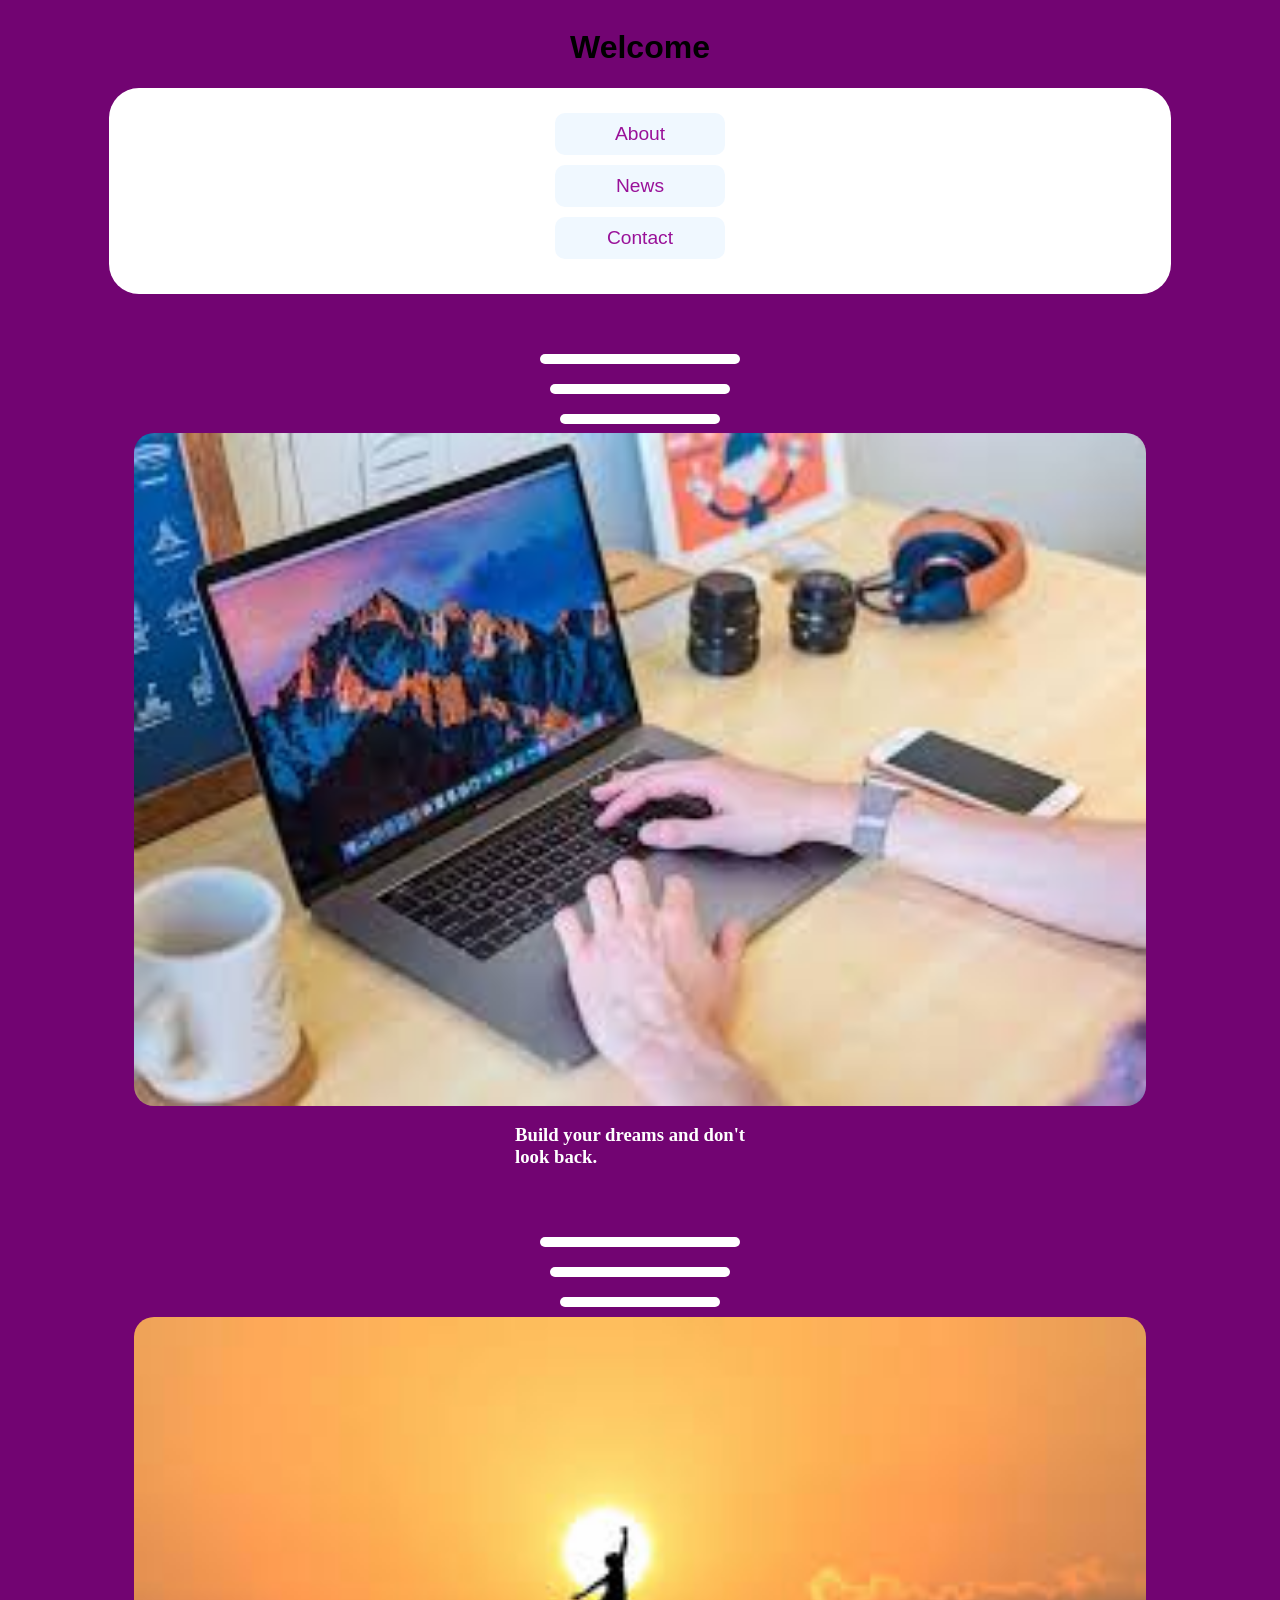
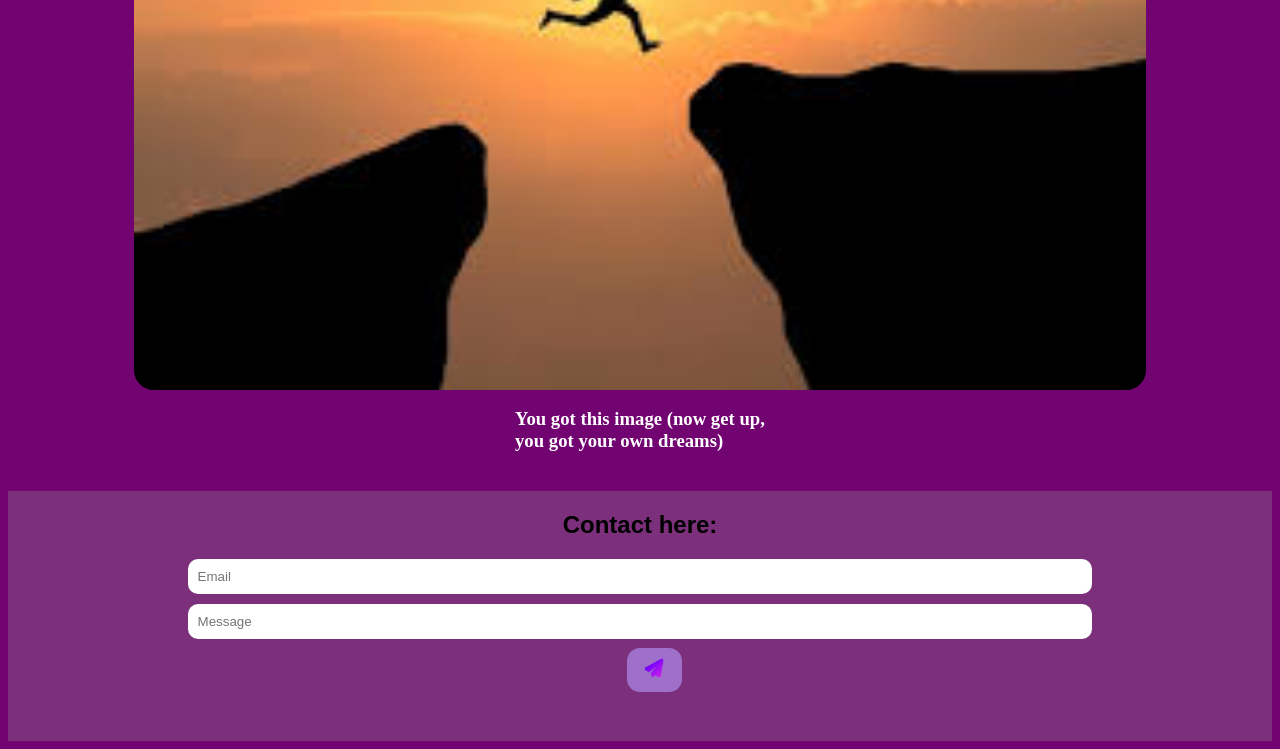
==== index.html @ 80ec1682 "Add files via upload" ====
<!DOCTYPE html>
<html lang="en">
<head>
  <meta charset="UTF-8">
  <meta name="viewport" content="width=device-width, initial-scale=1.0">
  <title>Document</title>
  <link rel="stylesheet" href="style.css">
</head>
<meta name="google-site-verification" content="naSUxgMWI4xg9HXbpPmI5Nt8migSxT5BBkqznHP8myo" />
<body>
  <h1 class="welcome">Welcome</h1>
  <label id="welcome"></label>
  <div class="container">
    <div class="about">
      <a href="about.html">About</a>
    </div>
    <div class="news">
      <a href="news.html">News</a>
    </div>
    <div class="contact">
      <a href="#lastcontainer">Contact</a>
    </div>
  </div>
  <h2 class="imagepg"></h2>
  <h2 class="imagepgg"></h2>
  <h2 class="imagepggg"></h2>
  <img src="images.jpg" class="mage">
  <h3 class="h3">Build your dreams and don't look back.</h3>
  <h2 class="sie"></h2>
  <h2 class="siee"></h2>
  <h2 class="sieee"></h2>
  <img src="mi.jpg" class="secondimg">
  <h3 class="motivation">You got this image (now get up, you got your own dreams)</h3>

  <div id="lastcontainer" class="lastcontainer">
    <div class="contactcontainer">
      <h2 class="contacthere">Contact here:</h2>
      <input type="email" placeholder="Email" class="firstinput">
      <input type="text" placeholder="Message" class="secondinput">
      <div class="btncontainer">
        <button class="sendbtn"><img src="send.png" alt="" class="sendimg"></button>
      </div>
    </div>
  </div>
  
  <script src="script.js">
  </script>
</body>
</html>
---- style.css ----
body{
  background-color: rgb(114, 4, 114);
  display: flex;
  flex-direction: column;
  justify-content: center;
  align-items: center;
}

#welcome{
  font-family: 'Courier New', Courier, monospace;
  font-size: larger;
}

.welcome {
  font-family: Arial, Helvetica, sans-serif;
  font-size: xx-large;
}

a{
  text-decoration: none;
  color: rgb(153, 17, 153);
  font-family: Verdana, Geneva, Tahoma, sans-serif;
  font-size: larger;
}

.container{
  background-color: white;
  width: 80%;
  display: flex;
  flex-direction: column;
  align-items: center;
  justify-content: center;
  padding: 25px;
  border-radius: 30px;
}
.about{
  margin-bottom: 10px;
  background-color: aliceblue;
  padding: 10px;
  width: 150px;
  text-align: center;
  border-radius: 10px;
}
.news{
  margin-bottom: 10px;
  background-color: aliceblue;
  padding: 10px;
  width: 150px;
  text-align: center;
  border-radius: 10px;
}
.contact{
  margin-bottom: 10px;
  background-color: aliceblue;
  padding: 10px;
  width: 150px;
  text-align: center;
  border-radius: 10px;
}
.about:hover{
  background-color: rgb(200, 209, 216);
}
.news:hover{
  background-color: rgb(200, 209, 216);
}
.contact:hover{
  background-color: rgb(200, 209, 216);
}

.imagepg{
  margin-top: 60px;
  border-radius: 20px;
  background-color: white;
  height: 10px;
  width: 200px;
  margin-bottom: 0px;
}
.imagepgg{
  border-radius: 20px;
  background-color: white;
  height: 10px;
  width: 180px;
  margin-bottom: 0px;
}
.imagepggg{
  border-radius: 20px;
  background-color: white;
  height: 10px;
  width: 160px;
  margin-bottom: 9px;
}
.mage{
  border-radius: 20px;
  width: 80%;
}
.h3{
  font-family: Cambria, Cochin, Georgia, Times, 'Times New Roman', serif;
  color: white;
  width: 250px;
}
.secondimg{
  border-radius: 20px;
  width: 80%;
}
.sie{
  margin-top: 50px;           
  border-radius: 20px;
  background-color: white;
  height: 10px;
  width: 200px;
  margin-bottom: 0px;
}
.siee{
  border-radius: 20px;
  background-color: white;
  height: 10px;
  width: 180px;
  margin-bottom: 0px;
}
.sieee{         
  border-radius: 20px;
  background-color: white;
  height: 10px;
  width: 160px;
  margin-bottom: 10px;
}
.motivation{
  font-family: Cambria, Cochin, Georgia, Times, 'Times New Roman', serif;
  color: white;
  width: 250px;
}

.lastcontainer{
  margin-top: 20px;
  background-color: rgb(124, 48, 124);
  height: 250px;
  width: 100%;
}
.contacthere{
  text-align: center;
  font-weight: bolder;
  font-family: 'Segoe UI', Tahoma, Geneva, Verdana, sans-serif;
}
.contactcontainer{
  display: flex;
  flex-direction: column;
  align-items: center;
  column-gap: 10px;
}
.firstinput{
  text-align: start;
  text-size-adjust: inherit;
  width: 70%;
  padding: 10px;
  border: none;
  outline: none;
  border-radius: 10px;
}
.secondinput{
  text-align: start;
  text-size-adjust: inherit;
  width: 70%;
  padding: 10px;
  border: none;
  outline: none;
  border-radius: 10px;
  margin-top: 10px;
}
.sendimg{
  height: 20px;
}
.sendbtn{
  padding: 3px;
  margin-top: 9px;
  width: 210%;
  background-color: rgb(159, 112, 202);
  border-radius: 13px;
  border: none;
  height: 44px;
}
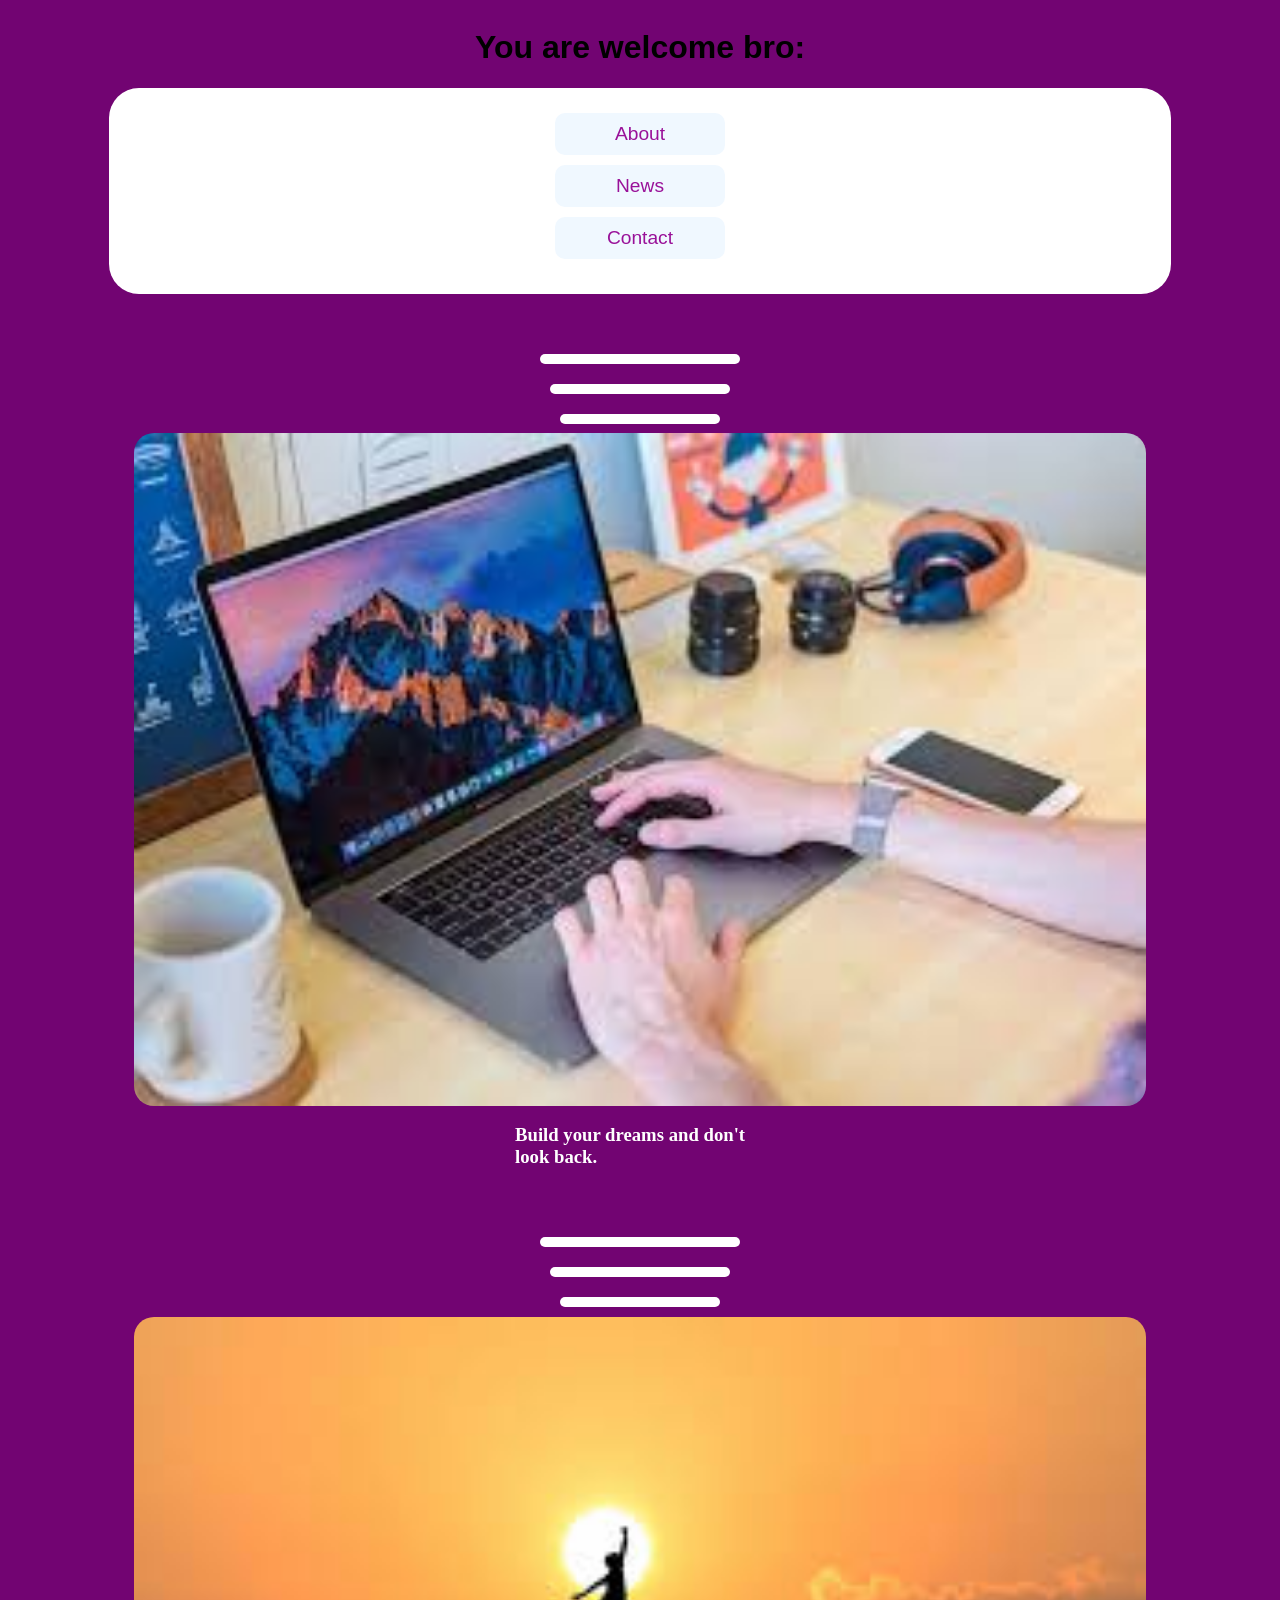
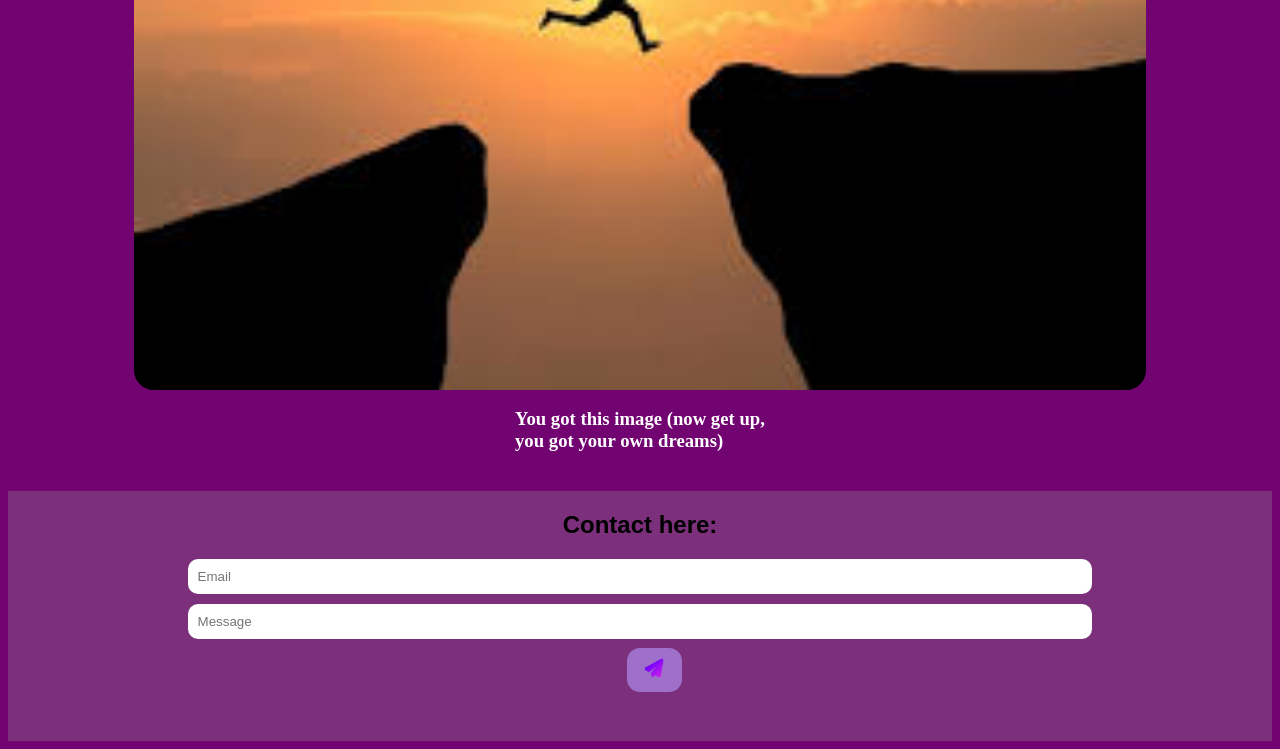
==== commit b976c4c1: "Add files via upload" ====
--- a/index.html
+++ b/index.html
@@ -8,7 +8,7 @@
 </head>
 <meta name="google-site-verification" content="naSUxgMWI4xg9HXbpPmI5Nt8migSxT5BBkqznHP8myo" />
 <body>
-  <h1 class="welcome">Welcome</h1>
+  <h1 class="welcome">You are welcome bro:</h1>
   <label id="welcome"></label>
   <div class="container">
     <div class="about">
